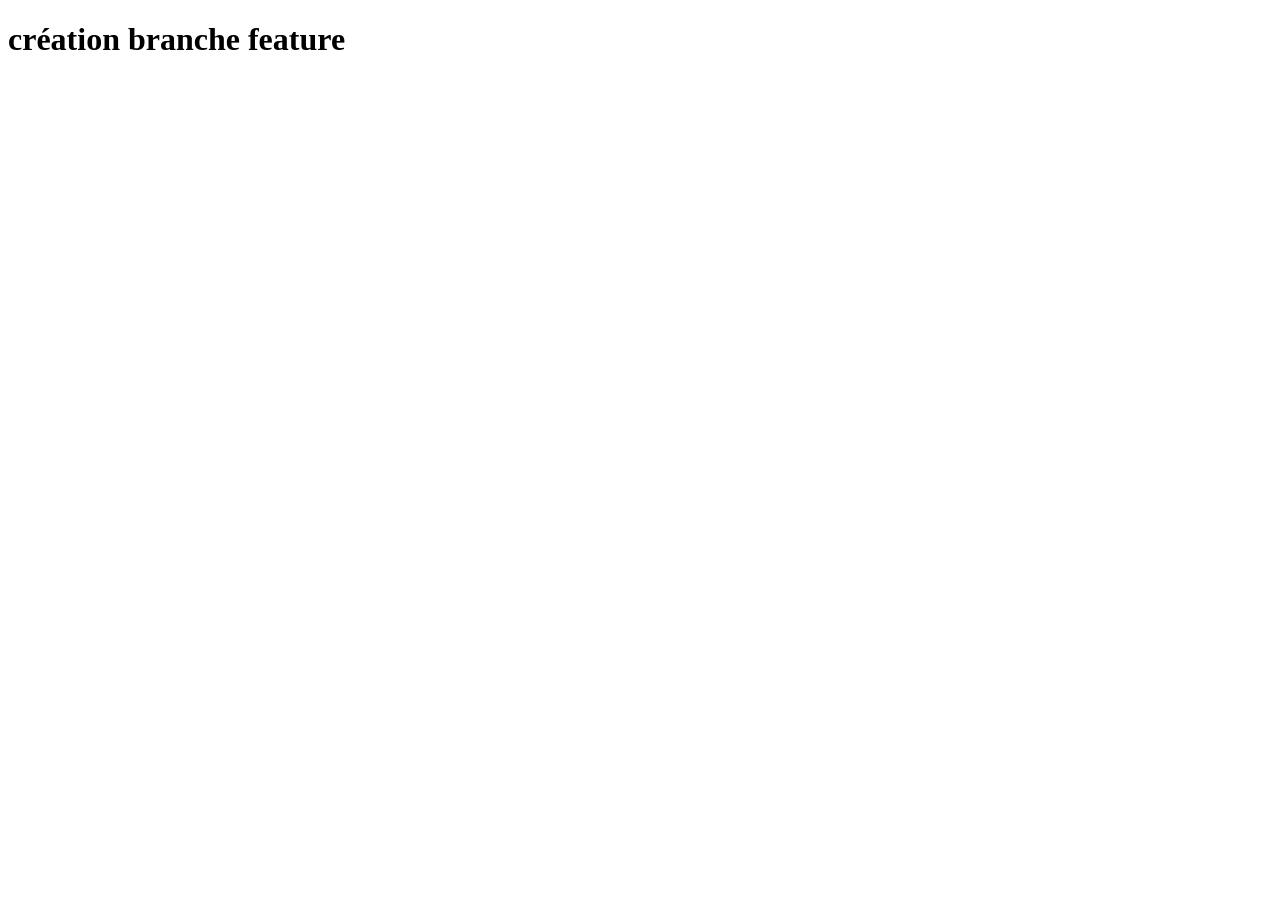
==== pages/index.html @ 23317ef6 "ajout du footer: liens réseaux sociaux" ====
<!DOCTYPE html>
<html lang="en">
<head>
    <meta charset="UTF-8">
    <meta name="viewport" content="width=device-width, initial-scale=1.0">
    <title>Document</title>
</head>
<body>
    <h1>création branche feature </h1>
</body>
</html>
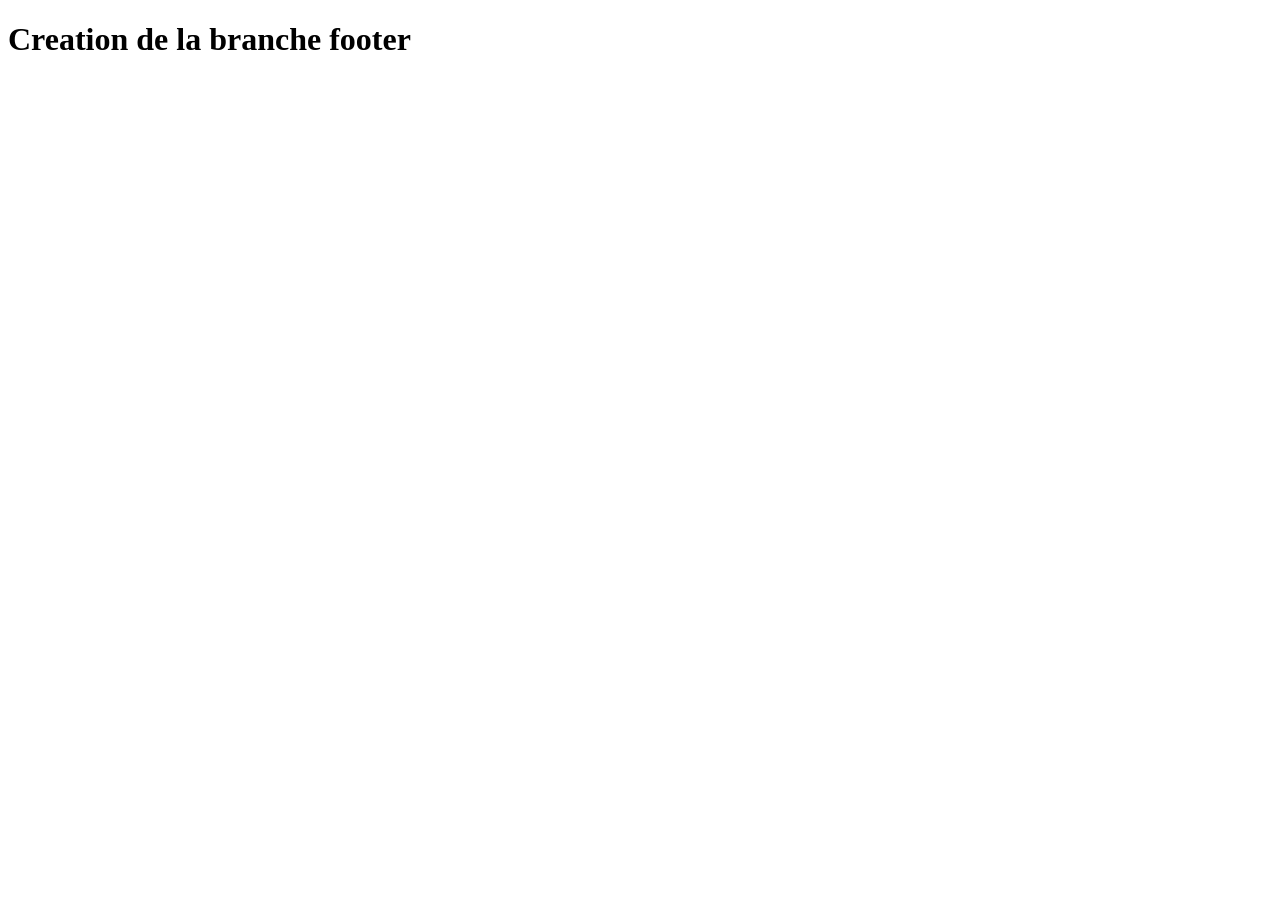
==== commit e638ef8f: "Ajout du footer : horaires" ====
--- a/pages/index.html
+++ b/pages/index.html
@@ -6,6 +6,6 @@
     <title>Document</title>
 </head>
 <body>
-    <h1>création branche feature </h1>
+    <h1>Creation de la branche footer</h1>
 </body>
 </html>
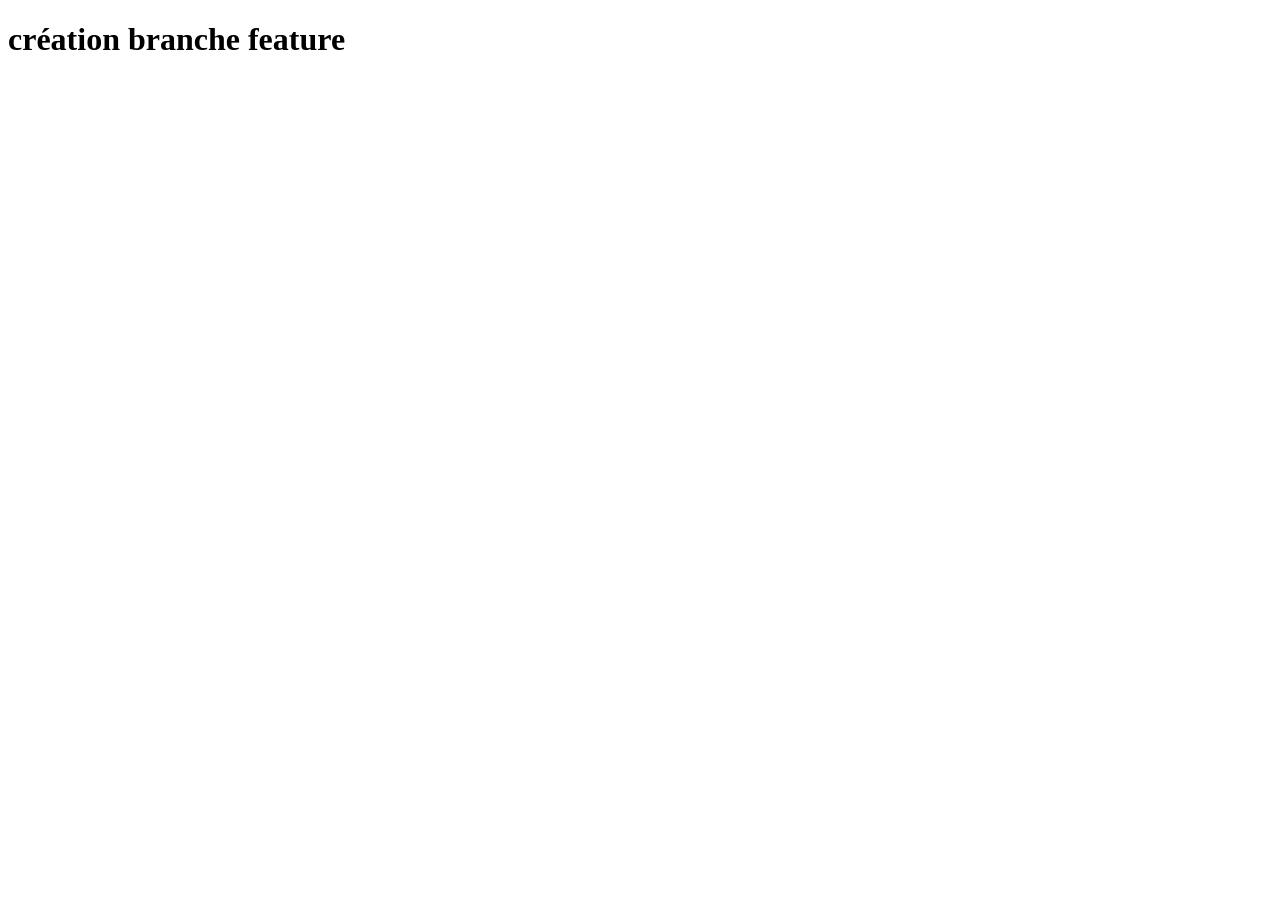
==== commit 5464b1e7: "Merge pull request #4 from Ngone060104/feature/modif-footer ajout du footer: liens réseaux sociaux" ====
--- a/pages/index.html
+++ b/pages/index.html
@@ -6,6 +6,6 @@
     <title>Document</title>
 </head>
 <body>
-    <h1>Creation de la branche footer</h1>
+    <h1>création branche feature </h1>
 </body>
 </html>
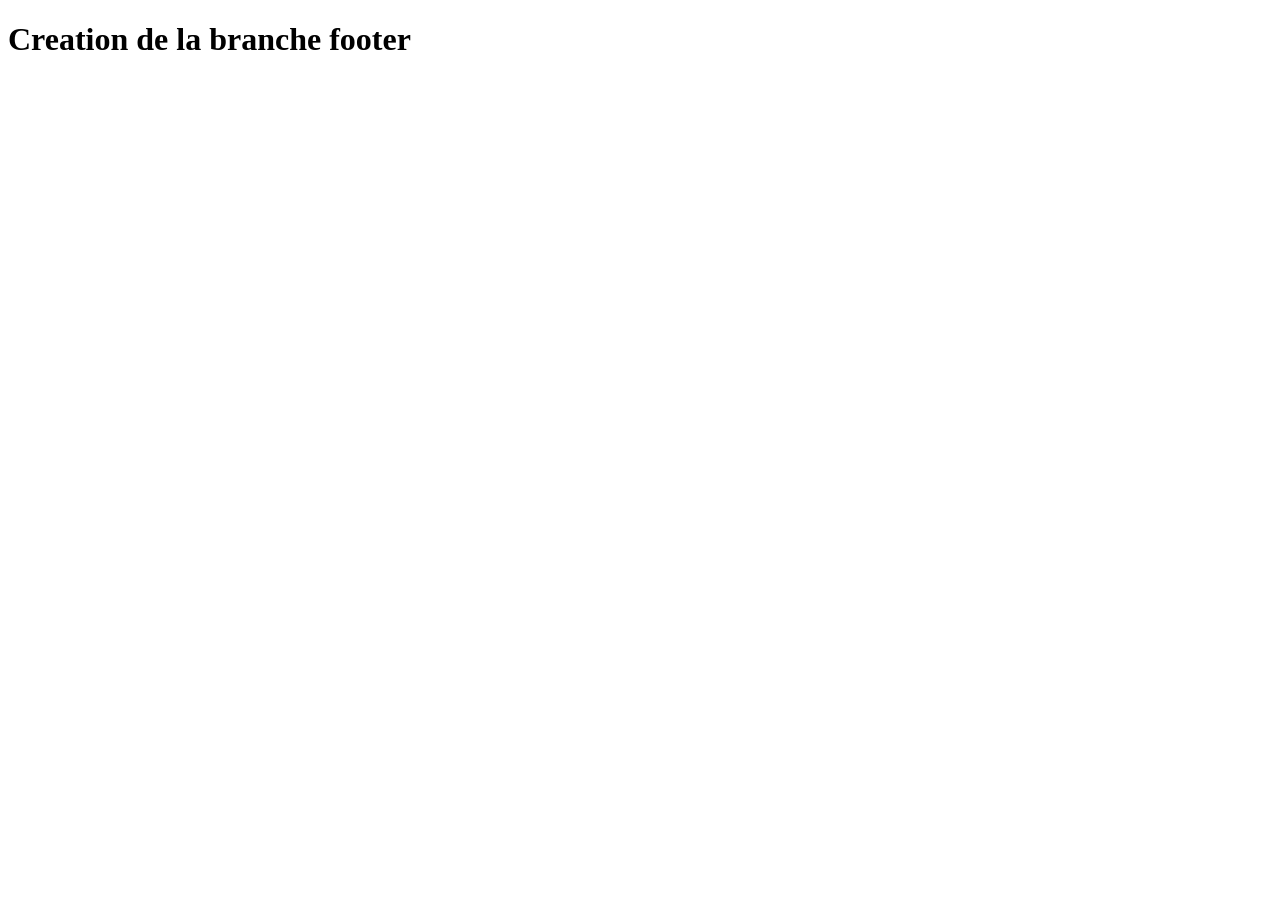
==== commit 794bf1e7: "Merge pull request #5 from Ngone060104/feature/modif-footer Feature/modif footer" ====
--- a/pages/index.html
+++ b/pages/index.html
@@ -6,6 +6,6 @@
     <title>Document</title>
 </head>
 <body>
-    <h1>création branche feature </h1>
+    <h1>Creation de la branche footer</h1>
 </body>
 </html>
